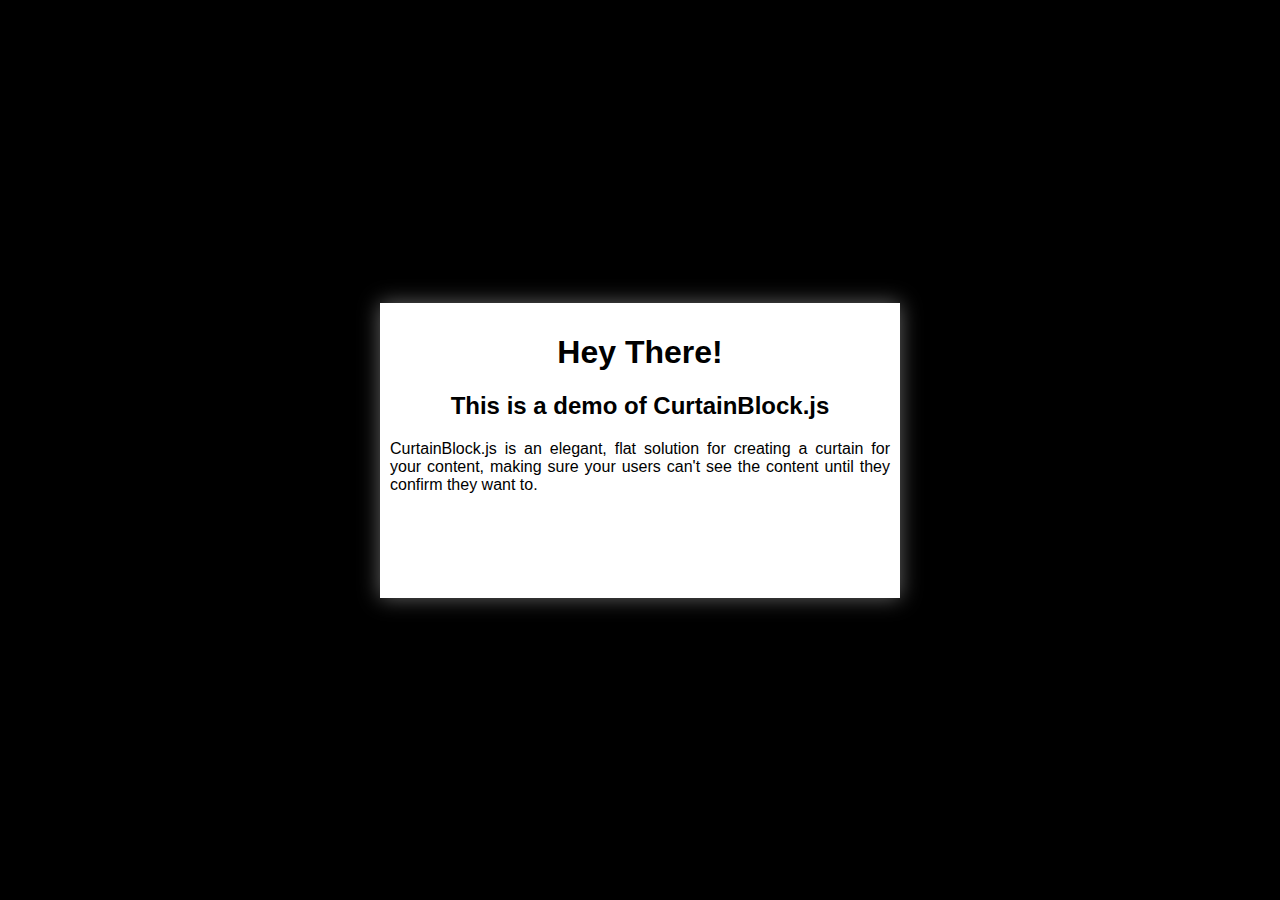
==== demo/demo.html @ 39ae3779 "Begin rewriting for easier access" ====
<!DOCTYPE html>
<html>
	<head>
		<title>CurtainBlock Demo</title>
		<script src="http://ajax.googleapis.com/ajax/libs/jquery/1.10.2/jquery.min.js"></script>
		<script src="../CurtainBlock.js"></script>
		<script>
			CurtainBlock.init(true,false,"http://blog.owlet57.com");
		</script>
		<link rel="stylesheet" href="../CurtainBlock.css" />
	</head>
	<body>
		<div class="CurtainBlock">
		<div class="CurtainBlockAlert">
			<!-- The Alert -->
			<h1>Hey There!</h1>
			<h2>This is a demo of CurtainBlock.js</h2>
			<p>CurtainBlock.js is an elegant, flat solution for creating a curtain for your content, making sure your users can't see the content until they confirm they want to.</p>
			<noscript>This website requires Javascript.</noscript>
			<button class="CurtainBlockConfirm">Make the curtain go away!</button>
			<button class="CurtainBlockDeny">Go elsewhere!</button>
		</div>
		</div>
	</body>
</html>
---- CurtainBlock.css ----
/* I recommend you don't change the curtain but I won't stop you if you're gonna */
.CurtainBlock {
  	background-color: black;
	position: fixed;
	top: 0px;
	left: 0px;
	width: 100%;
	height: 100%;
}

/* You can totally change this to suit your needs though! */
.CurtainBlockAlert {
	background-color: rgb(255,255,255);
	width: 500px;
	height: 275px;
	position: absolute;
	margin: auto;
	top: 0; left: 0; right: 0; bottom: 0;
	-webkit-box-shadow: 0px 0px 20px rgba(255,255,255,0.4);
	-o-box-shadow: 0px 0px 20px rgba(255,255,255,0.4);
	-ms-box-shadow: 0px 0px 20px rgba(255,255,255,0.4);
	box-shadow: 0px 0px 20px rgba(255,255,255,0.4);
	font-family: sans-serif;
	padding: 10px;
	text-align: center;
}

.CurtainBlockAlert p {text-align: justify;}
.CurtainBlockConfirm {display: none;}
.CurtainBlockDeny {display: none;}
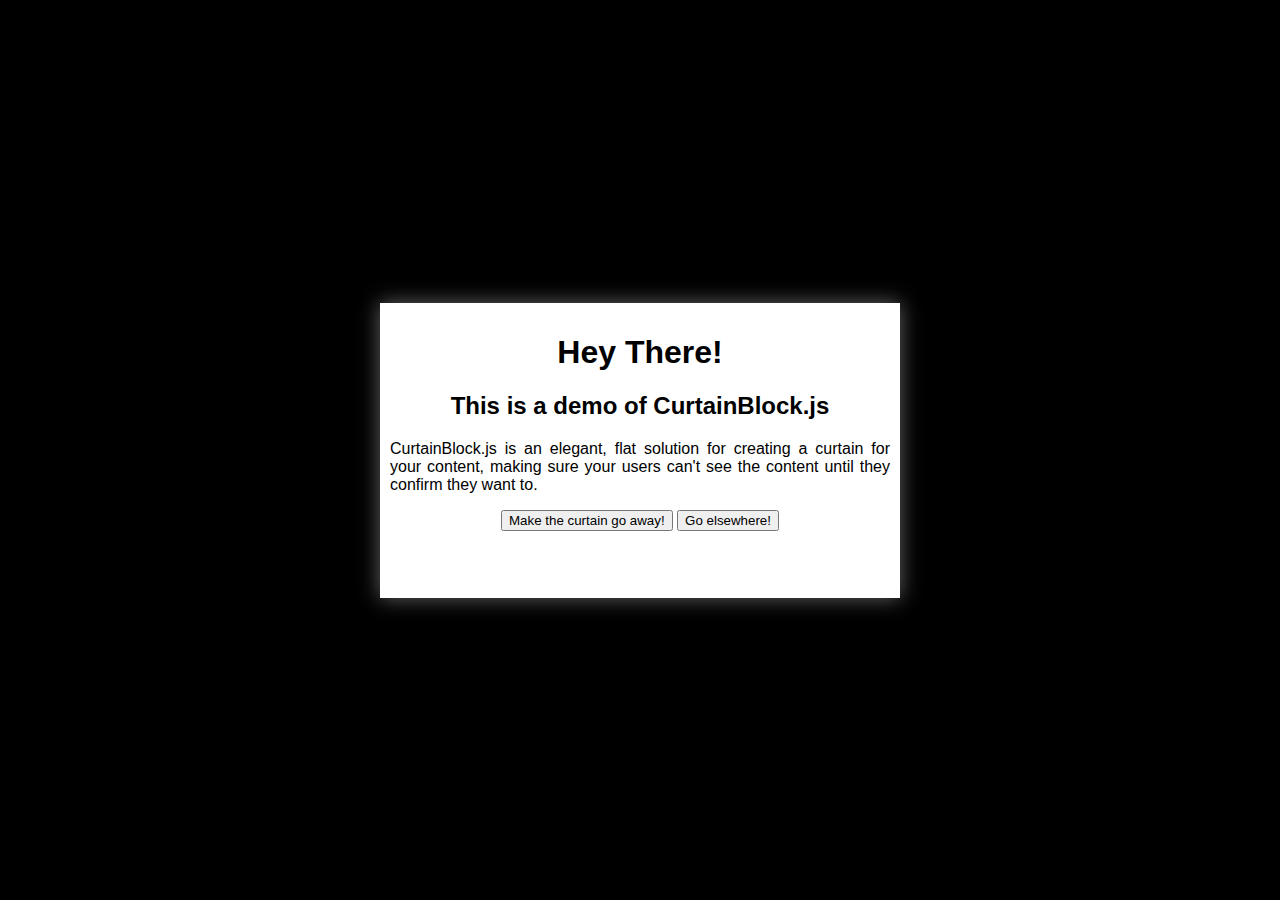
==== commit 381460a1: "Finally gets things working (by calling $(document).ready inside the page) and updates docs" ====
--- a/demo/demo.html
+++ b/demo/demo.html
@@ -5,7 +5,9 @@
 		<script src="http://ajax.googleapis.com/ajax/libs/jquery/1.10.2/jquery.min.js"></script>
 		<script src="../CurtainBlock.js"></script>
 		<script>
-			CurtainBlock.init(true,false,"http://blog.owlet57.com");
+		$(document).ready(function() {
+			CurtainBlock(true,false,"http://blog.owlet57.com");
+		});
 		</script>
 		<link rel="stylesheet" href="../CurtainBlock.css" />
 	</head>
